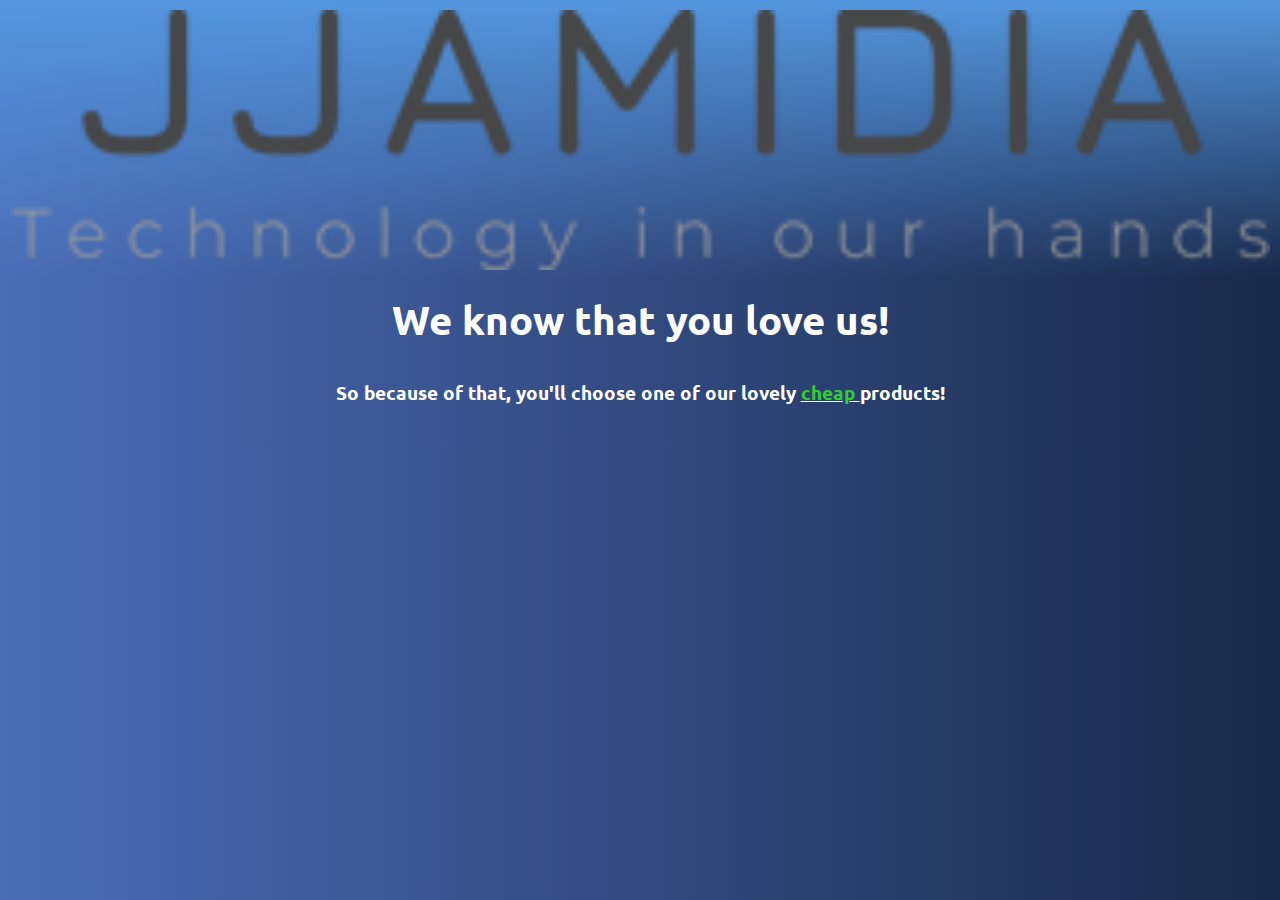
==== index.html @ 0f8c27a0 "new section" ====
<!DOCTYPE html>
<html>

<head>
  <meta charset="UTF-8">
  <title>JJAMIDIA</title>

  <!-- CSS -->
  <link rel="stylesheet" href="style.css">
  <link rel="stylesheet" href="fonts.css">
</head>

<body oncontextmenu="return false">
  <img id="logo" src="assets/img/JJAMIDIA.png" alt="LOGO">
  <h2 class="txt1">We know that you love us!</h2>
  <div class="container1">
    <h3>So because of that, you'll choose one of our lovely <a id="link_cheap" class="link-none" href="cheap.html">
        cheap
       </a> products!</h3>
    <br>
  </div>
</body>

</html>
---- style.css ----
body {
background: linear-gradient(90deg, #4b6cb7 0%, #182848 100%);
  font-family: 'Ubuntu', sans-serif;
  color: white;
  margin: auto;
  text-align: center;
}

#logo {
  box-sizing: border-box;
  padding: 10px;
  background: linear-gradient(180deg, rgba(84,150,222,1) 0%, rgba(90,42,5,0) 100%);
  background-repeat: round;
  width: 100%;
  align-items: center;
}
.txt1 {
  font-size: 2.5rem;
  margin: 10px;
  text-align: center;
}
.container1 {
  box-sizing: border-box;
  padding-top: 5px;
  width: 100%;
  height: 100%;
  background-image: url(assets/img/bck1.jpg);
  background-repeat: no-repeat;
  align-items: center;
  justify-content: space-evenly;
}
.link-none, .link-none:active, .link-none:hover {
  text-decoration: none;
  color: white;
}
#link_cheap {
  text-decoration: underline;
  text-decoration-color: white;
  color: limegreen;
}
---- fonts.css ----
@import url('https://fonts.googleapis.com/css2?family=Ubuntu:wght@500&display=swap');
/* font-family: 'Ubuntu', sans-serif;  */
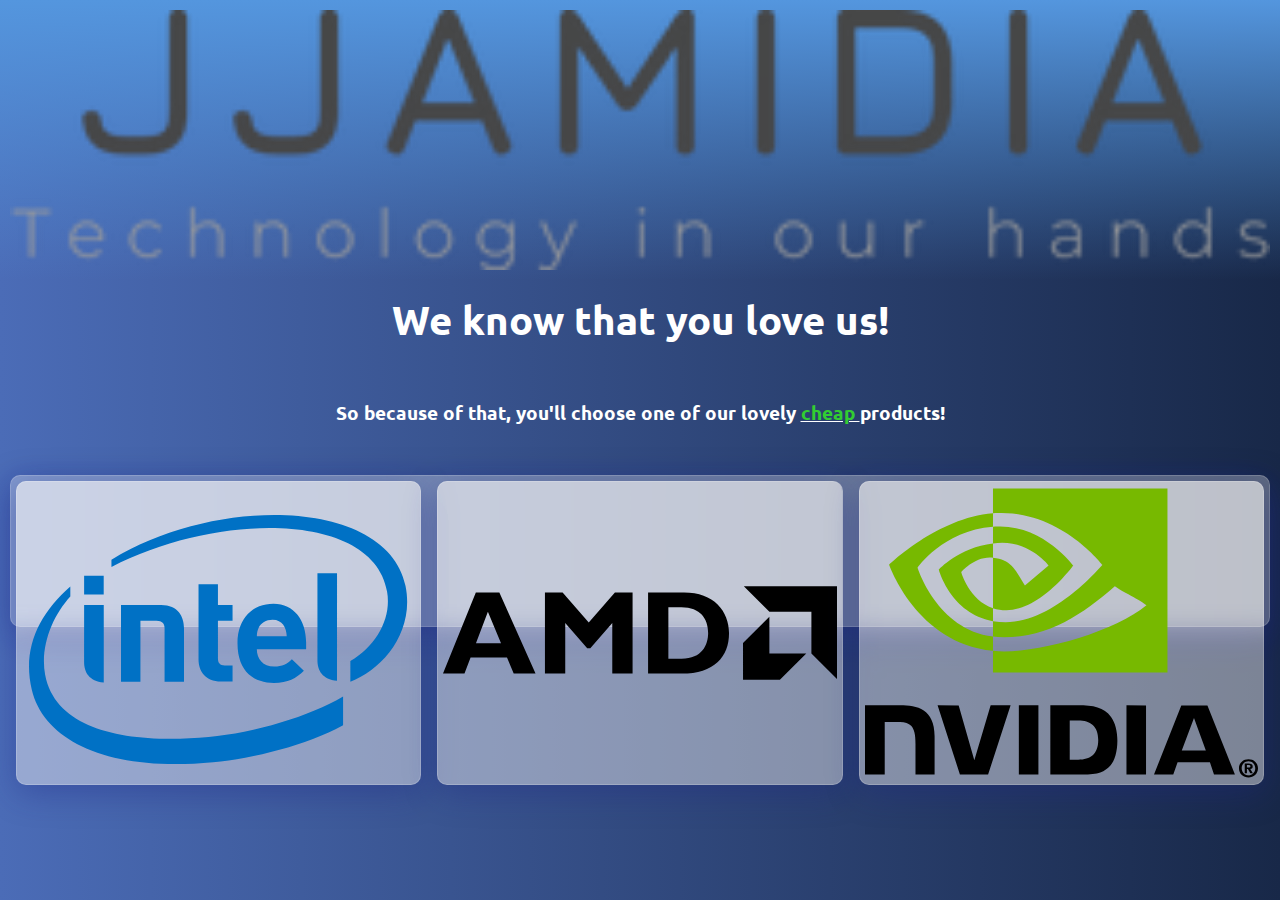
==== commit 352f07ba: "added logos and borders" ====
--- a/index.html
+++ b/index.html
@@ -3,6 +3,7 @@
 
 <head>
   <meta charset="UTF-8">
+  <meta name="viewport" content="width=device-width, initial-scale=1">
   <title>JJAMIDIA</title>
 
   <!-- CSS -->
@@ -11,13 +12,24 @@
 </head>
 
 <body oncontextmenu="return false">
-  <img id="logo" src="assets/img/JJAMIDIA.png" alt="LOGO">
+  <img id="logo" src="assets/img/JJAMIDIA.png" alt="LOGO" loading="eager">
   <h2 class="txt1">We know that you love us!</h2>
   <div class="container1">
     <h3>So because of that, you'll choose one of our lovely <a id="link_cheap" class="link-none" href="cheap.html">
         cheap
-       </a> products!</h3>
+      </a> products!</h3>
     <br>
+    <div class="products">
+      <div class="Intel">
+        <img src="assets/img/intel-logo.svg" alt="intel" width="100%" height="100%">
+      </div>
+      <div class="Amd">
+        <img src="assets/img/amd-logo.svg" alt="amd" width="100%" height="100%">
+      </div>
+      <div class="Nvidia">
+        <img src="assets/img/nvidia-logo.svg" alt="nvidia" width="100%" height="100%">
+      </div>
+    </div>
   </div>
 </body>
 
--- a/style.css
+++ b/style.css
@@ -1,40 +1,96 @@
 body {
-background: linear-gradient(90deg, #4b6cb7 0%, #182848 100%);
+  background: linear-gradient(90deg, #4b6cb7 0%, #182848 100%);
   font-family: 'Ubuntu', sans-serif;
   color: white;
   margin: auto;
   text-align: center;
 }
 
+img {
+  loading: eager;
+}
+
 #logo {
   box-sizing: border-box;
   padding: 10px;
-  background: linear-gradient(180deg, rgba(84,150,222,1) 0%, rgba(90,42,5,0) 100%);
+  background: linear-gradient(180deg, rgba(84, 150, 222, 1) 0%, rgba(90, 42, 5, 0) 100%);
   background-repeat: round;
   width: 100%;
   align-items: center;
 }
+
 .txt1 {
   font-size: 2.5rem;
   margin: 10px;
   text-align: center;
 }
+
 .container1 {
   box-sizing: border-box;
   padding-top: 5px;
   width: 100%;
-  height: 100%;
+  height: 300px;
+  max-height: 300px;
   background-image: url(assets/img/bck1.jpg);
   background-repeat: no-repeat;
   align-items: center;
-  justify-content: space-evenly;
+  align-content: center;
+  justify-content: center;
 }
-.link-none, .link-none:active, .link-none:hover {
+
+.link-none,
+.link-none:active,
+.link-none:hover {
   text-decoration: none;
   color: white;
 }
+
 #link_cheap {
   text-decoration: underline;
   text-decoration-color: white;
   color: limegreen;
 }
+
+/*grid 1*/
+.products {
+  margin: 10px;
+  background: rgba(255, 255, 255, 0.3);
+  box-shadow: 0 8px 32px 0 rgba(31, 38, 135, 0.37);
+  backdrop-filter: blur(7px);
+  -webkit-backdrop-filter: blur(7px);
+  border-radius: 10px;
+  border: 1px solid rgba(255, 255, 255, 0.18);
+  display: grid;
+  grid-template-columns: 1fr 1fr 1fr;
+  grid-template-rows: 1fr;
+  gap: 0px 6px;
+  grid-auto-flow: row;
+  justify-content: stretch;
+  align-content: stretch;
+  grid-template-areas:
+    "Intel Amd Nvidia";
+  height: 150px;
+}
+
+.Intel {
+  grid-area: Intel;
+}
+
+.Amd {
+  grid-area: Amd;
+}
+
+.Nvidia {
+  grid-area: Nvidia;
+}
+
+.Intel, .Amd, .Nvidia {
+  background: rgba( 247, 244, 244, 0.45 );
+box-shadow: 0 8px 32px 0 rgba( 31, 38, 135, 0.37 );
+backdrop-filter: blur( 10.5px );
+-webkit-backdrop-filter: blur( 10.5px );
+border-radius: 10px;
+border: 1px solid rgba( 255, 255, 255, 0.18 );
+margin: 5px;
+padding: 5px;
+}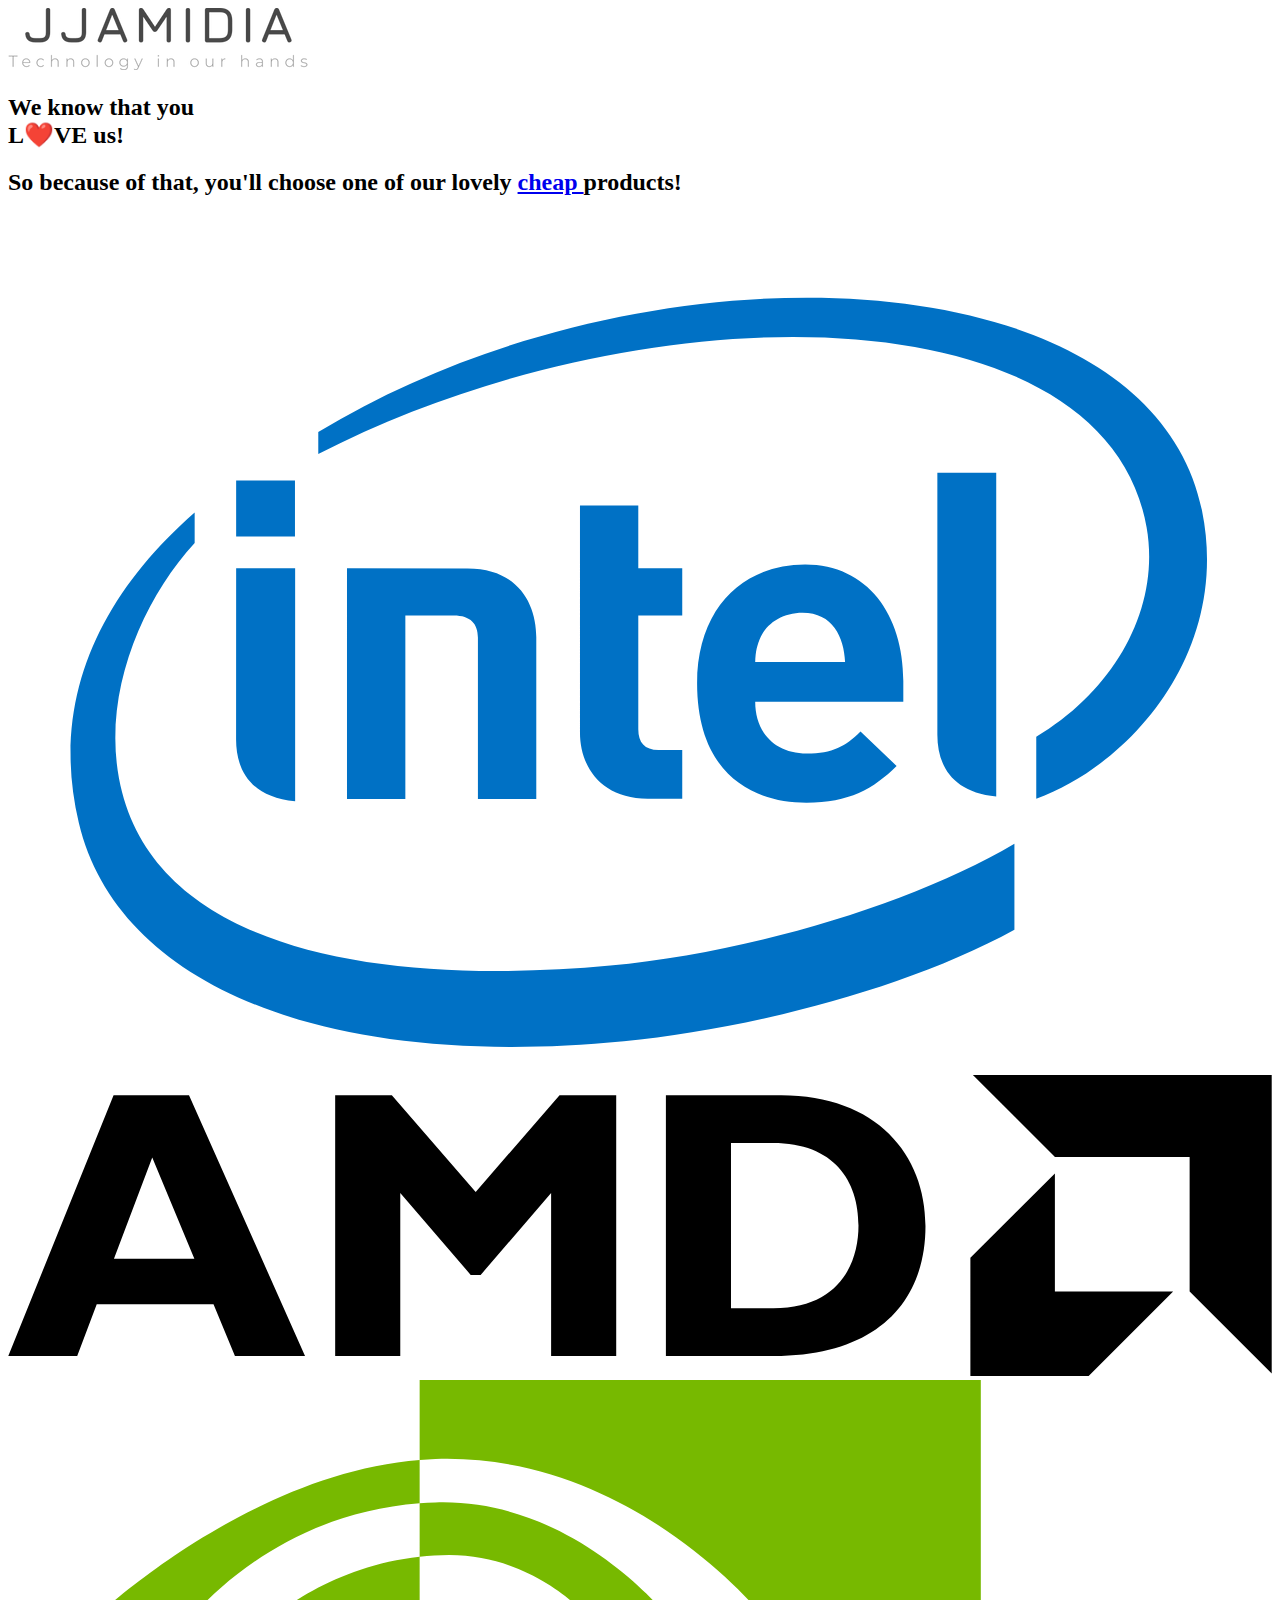
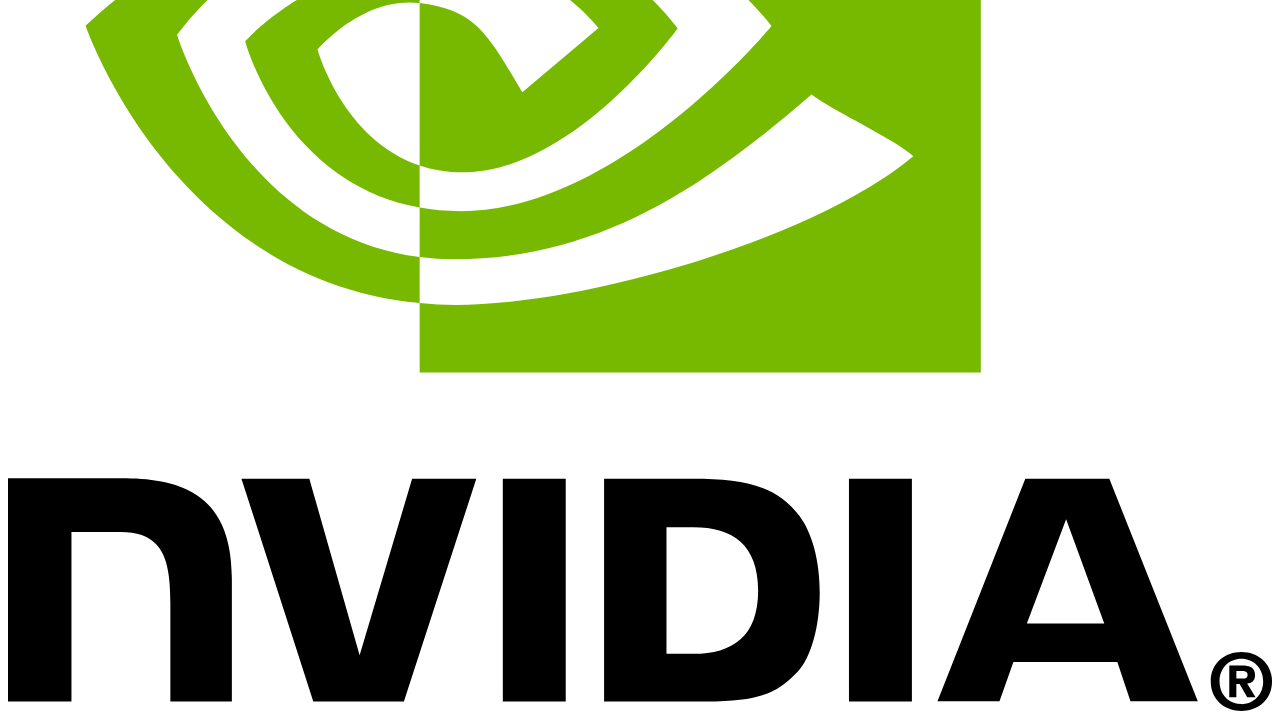
==== commit 89df6766: "Added support for Mobile only FOR NOW, fixed the background to full 🌝" ====
--- a/index.html
+++ b/index.html
@@ -13,11 +13,11 @@
 
 <body oncontextmenu="return false">
   <img id="logo" src="assets/img/JJAMIDIA.png" alt="LOGO" loading="eager">
-  <h2 class="txt1">We know that you love us!</h2>
+  <h2 class="txt1">We know that you <br>L❤️VE us!</h2>
   <div class="container1">
-    <h3>So because of that, you'll choose one of our lovely <a id="link_cheap" class="link-none" href="cheap.html">
+    <h2>So because of that, you'll choose one of our lovely <a id="link_cheap" class="link-none" href="cheap.html">
         cheap
-      </a> products!</h3>
+      </a> products!</h2>
     <br>
     <div class="products">
       <div class="Intel">
--- a/style.css
+++ b/style.css
@@ -1,96 +1,99 @@
-body {
-  background: linear-gradient(90deg, #4b6cb7 0%, #182848 100%);
-  font-family: 'Ubuntu', sans-serif;
-  color: white;
-  margin: auto;
-  text-align: center;
+@media all and (max-width: 768px) {
+  body {
+    background: linear-gradient(90deg, #4b6cb7 0%, #182848 100%);
+    font-family: 'Ubuntu', sans-serif;
+    color: white;
+    margin: 0;
+    text-align: center;
+  }
+
+  #logo {
+    box-sizing: border-box;
+    padding: 10px;
+    background: linear-gradient(180deg, rgba(84, 150, 222, 1) 0%, rgba(90, 42, 5, 0) 100%);
+    background-repeat: round;
+    width: 100%;
+    align-items: center;
+  }
+
+  .txt1 {
+    font-size: 2.5rem;
+    margin: 10px;
+    text-align: center;
+  }
+
+  .container1 {
+    box-sizing: border-box;
+    padding-top: 5px;
+    width: 100%;
+    max-width: 100%;
+    height: 325px;
+    max-height: 325px;
+    background-image: url(assets/img/bck1.jpg);
+    background-size: cover;
+    background-repeat: no-repeat;
+    align-items: center;
+    align-content: center;
+    justify-content: center;
+  }
+
+  .link-none,
+  .link-none:active,
+  .link-none:hover {
+    text-decoration: none;
+    color: white;
+  }
+
+  #link_cheap {
+    text-decoration: underline;
+    text-decoration-color: white;
+    color: limegreen;
+  }
+
+  /*grid 1*/
+  .products {
+    margin: 10px;
+    background: rgba(255, 255, 255, 0.3);
+    box-shadow: 0 8px 32px 0 rgba(31, 38, 135, 0.37);
+    backdrop-filter: blur(7px);
+    -webkit-backdrop-filter: blur(7px);
+    border-radius: 10px;
+    border: 1px solid rgba(255, 255, 255, 0.18);
+    display: grid;
+    grid-template-columns: 1fr 1fr 1fr;
+    grid-template-rows: 1fr;
+    gap: 0px 6px;
+    grid-auto-flow: row;
+    justify-content: stretch;
+    align-content: stretch;
+    grid-template-areas:
+      "Intel Amd Nvidia";
+    height: 150px;
+  }
+
+  .Intel {
+    grid-area: Intel;
+  }
+
+  .Amd {
+    grid-area: Amd;
+  }
+
+  .Nvidia {
+    grid-area: Nvidia;
+  }
+
+  .Intel,
+  .Amd,
+  .Nvidia {
+    background: rgba(247, 244, 244, 0.45);
+    box-shadow: 0 8px 32px 0 rgba(31, 38, 135, 0.37);
+    backdrop-filter: blur(10.5px);
+    -webkit-backdrop-filter: blur(10.5px);
+    border-radius: 10px;
+    border: 1px solid rgba(255, 255, 255, 0.18);
+    margin: 5px;
+    padding: 5px;
+  }
+
 }
-
-img {
-  loading: eager;
-}
-
-#logo {
-  box-sizing: border-box;
-  padding: 10px;
-  background: linear-gradient(180deg, rgba(84, 150, 222, 1) 0%, rgba(90, 42, 5, 0) 100%);
-  background-repeat: round;
-  width: 100%;
-  align-items: center;
-}
-
-.txt1 {
-  font-size: 2.5rem;
-  margin: 10px;
-  text-align: center;
-}
-
-.container1 {
-  box-sizing: border-box;
-  padding-top: 5px;
-  width: 100%;
-  height: 300px;
-  max-height: 300px;
-  background-image: url(assets/img/bck1.jpg);
-  background-repeat: no-repeat;
-  align-items: center;
-  align-content: center;
-  justify-content: center;
-}
-
-.link-none,
-.link-none:active,
-.link-none:hover {
-  text-decoration: none;
-  color: white;
-}
-
-#link_cheap {
-  text-decoration: underline;
-  text-decoration-color: white;
-  color: limegreen;
-}
-
-/*grid 1*/
-.products {
-  margin: 10px;
-  background: rgba(255, 255, 255, 0.3);
-  box-shadow: 0 8px 32px 0 rgba(31, 38, 135, 0.37);
-  backdrop-filter: blur(7px);
-  -webkit-backdrop-filter: blur(7px);
-  border-radius: 10px;
-  border: 1px solid rgba(255, 255, 255, 0.18);
-  display: grid;
-  grid-template-columns: 1fr 1fr 1fr;
-  grid-template-rows: 1fr;
-  gap: 0px 6px;
-  grid-auto-flow: row;
-  justify-content: stretch;
-  align-content: stretch;
-  grid-template-areas:
-    "Intel Amd Nvidia";
-  height: 150px;
-}
-
-.Intel {
-  grid-area: Intel;
-}
-
-.Amd {
-  grid-area: Amd;
-}
-
-.Nvidia {
-  grid-area: Nvidia;
-}
-
-.Intel, .Amd, .Nvidia {
-  background: rgba( 247, 244, 244, 0.45 );
-box-shadow: 0 8px 32px 0 rgba( 31, 38, 135, 0.37 );
-backdrop-filter: blur( 10.5px );
--webkit-backdrop-filter: blur( 10.5px );
-border-radius: 10px;
-border: 1px solid rgba( 255, 255, 255, 0.18 );
-margin: 5px;
-padding: 5px;
-}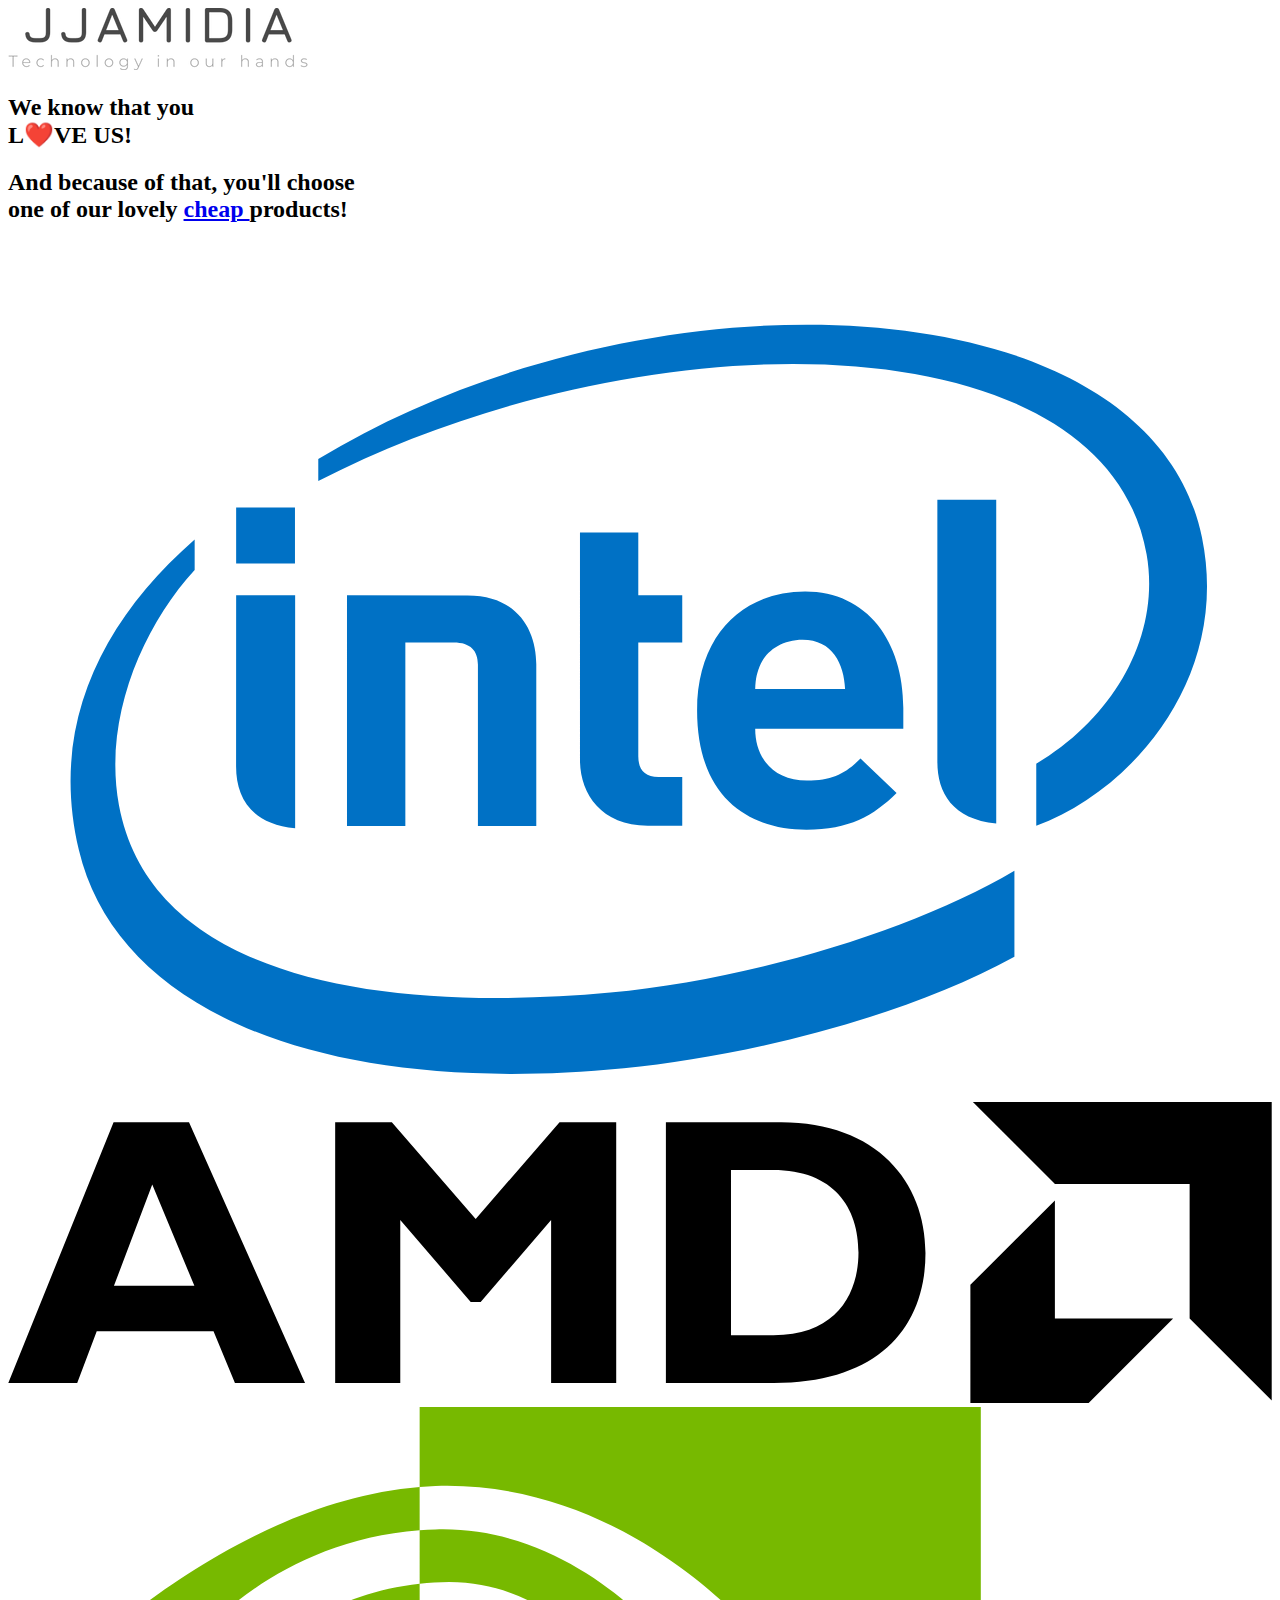
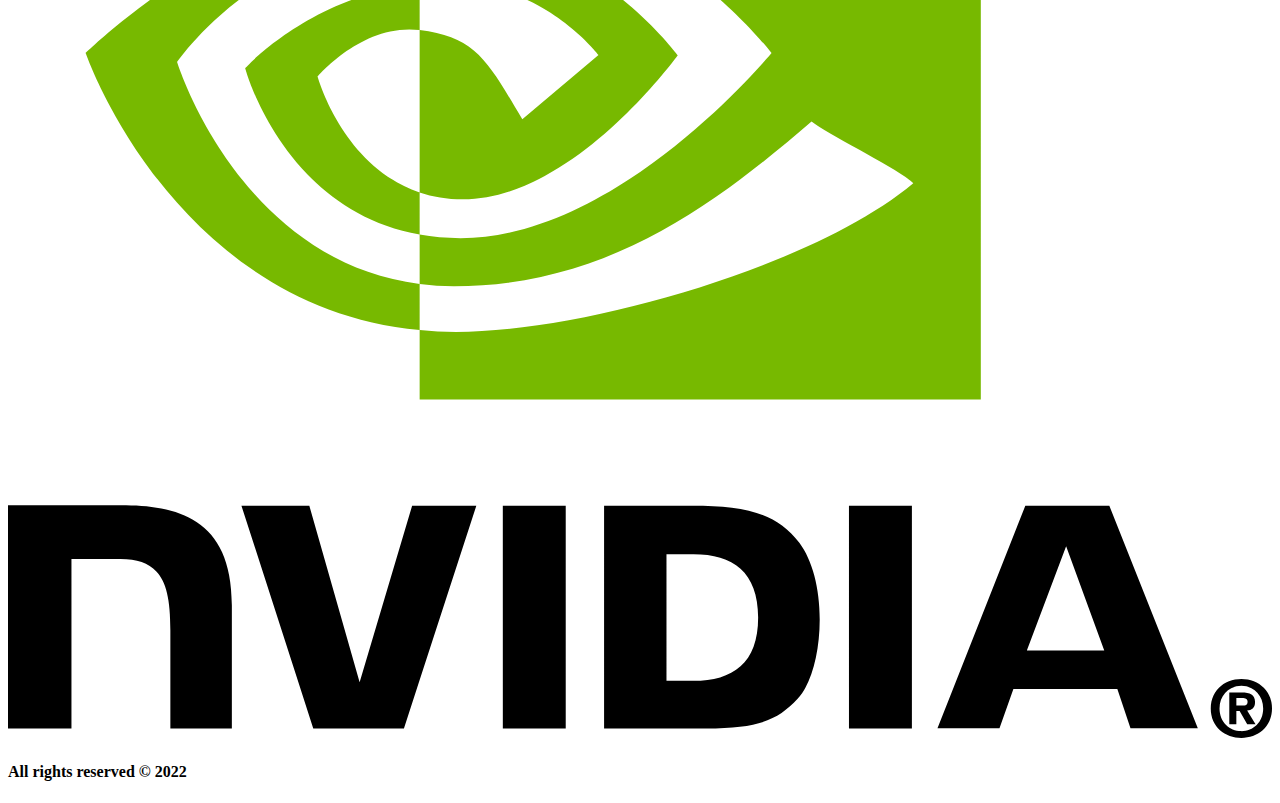
==== commit 1c3a3396: "Added © and fixes" ====
--- a/index.html
+++ b/index.html
@@ -13,9 +13,9 @@
 
 <body oncontextmenu="return false">
   <img id="logo" src="assets/img/JJAMIDIA.png" alt="LOGO" loading="eager">
-  <h2 class="txt1">We know that you <br>L❤️VE us!</h2>
+  <h2 class="txt1">We know that you <br>L❤️VE US!</h2>
   <div class="container1">
-    <h2>So because of that, you'll choose one of our lovely <a id="link_cheap" class="link-none" href="cheap.html">
+    <h2>And because of that, you'll choose<br>one of our lovely <a id="link_cheap" class="link-none" href="cheap.html">
         cheap
       </a> products!</h2>
     <br>
@@ -31,6 +31,7 @@
       </div>
     </div>
   </div>
+  <h4>All rights reserved © 2022</h4>
 </body>
 
 </html>
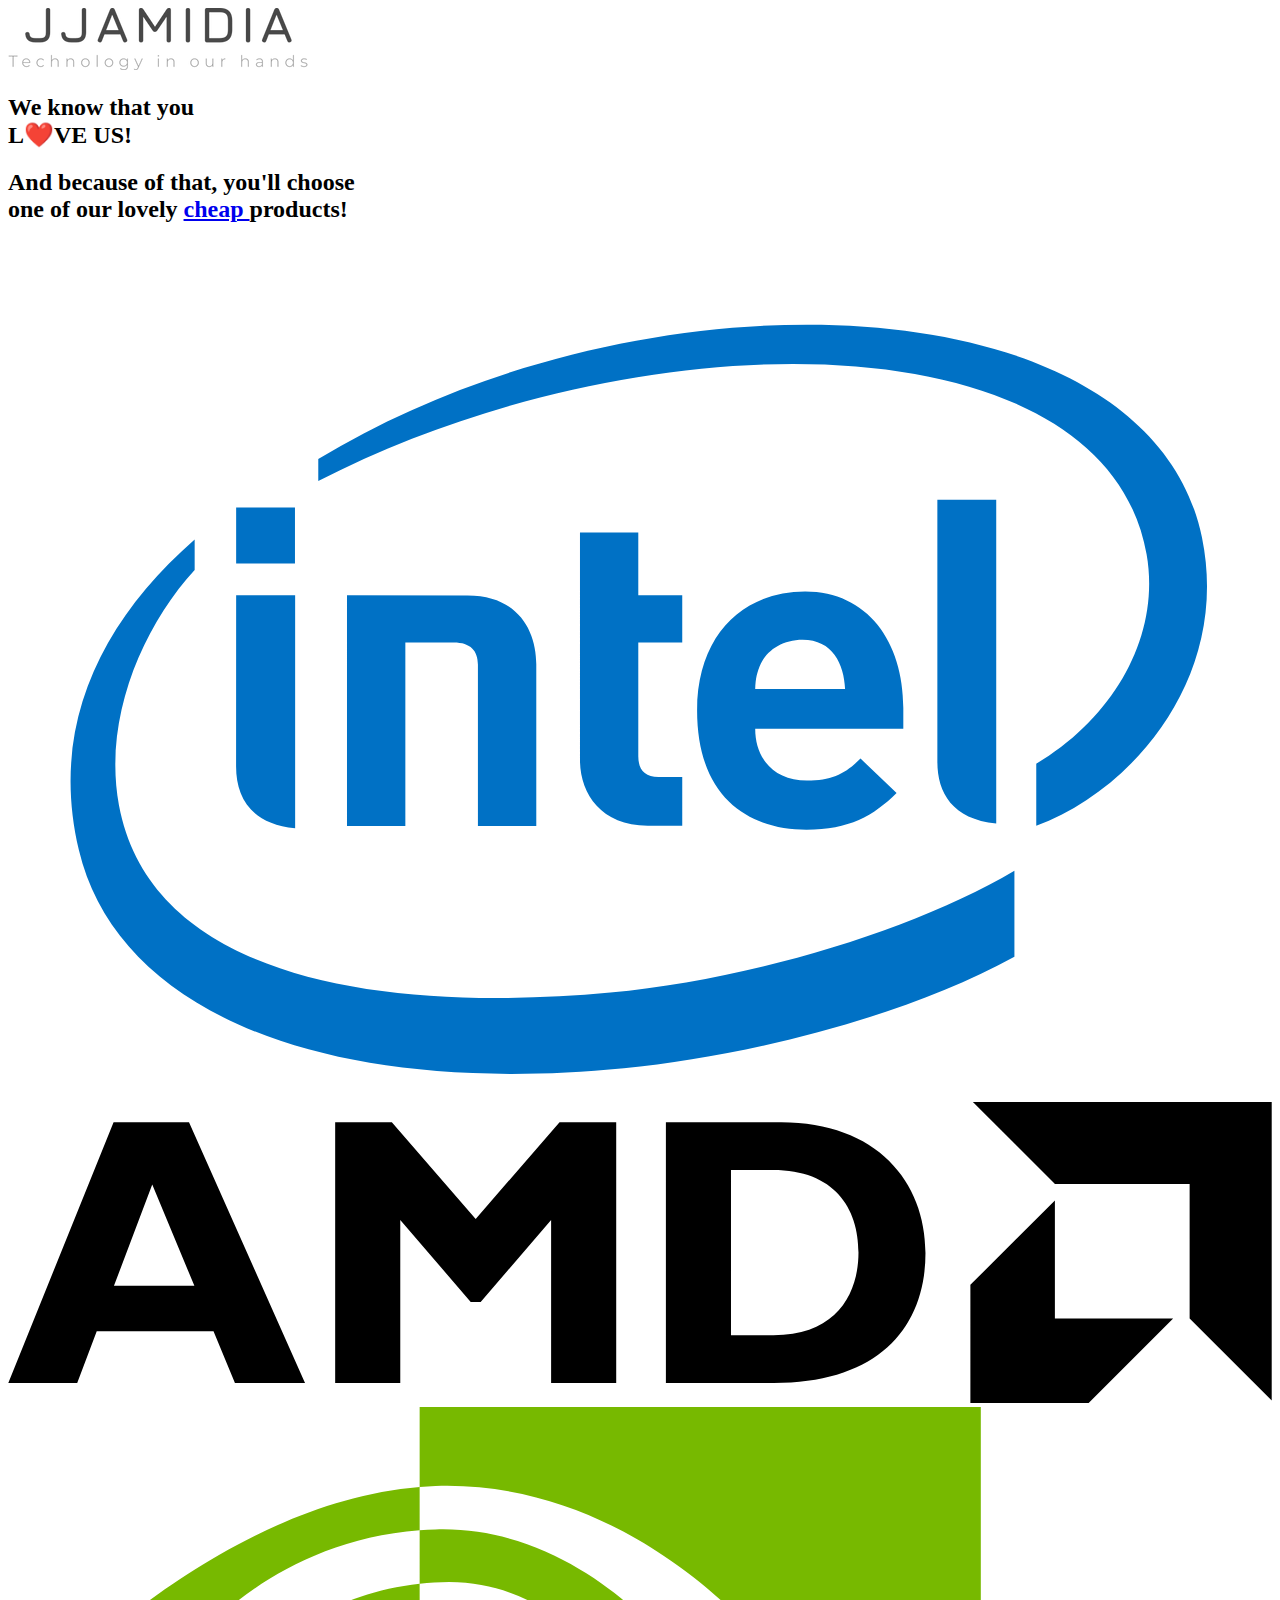
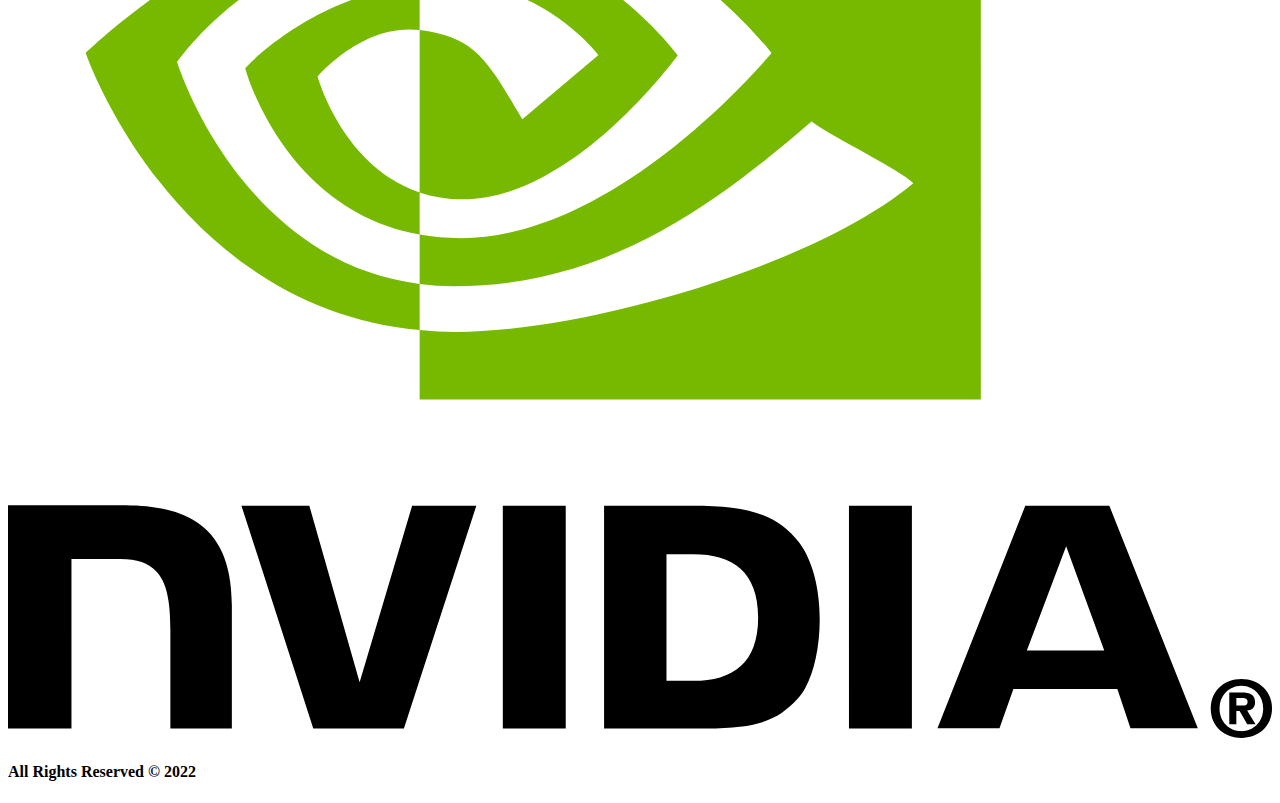
==== commit 37d1947a: "Marks" ====
--- a/index.html
+++ b/index.html
@@ -31,7 +31,7 @@
       </div>
     </div>
   </div>
-  <h4>All rights reserved © 2022</h4>
+  <h4>All Rights Reserved © 2022</h4>
 </body>
 
 </html>
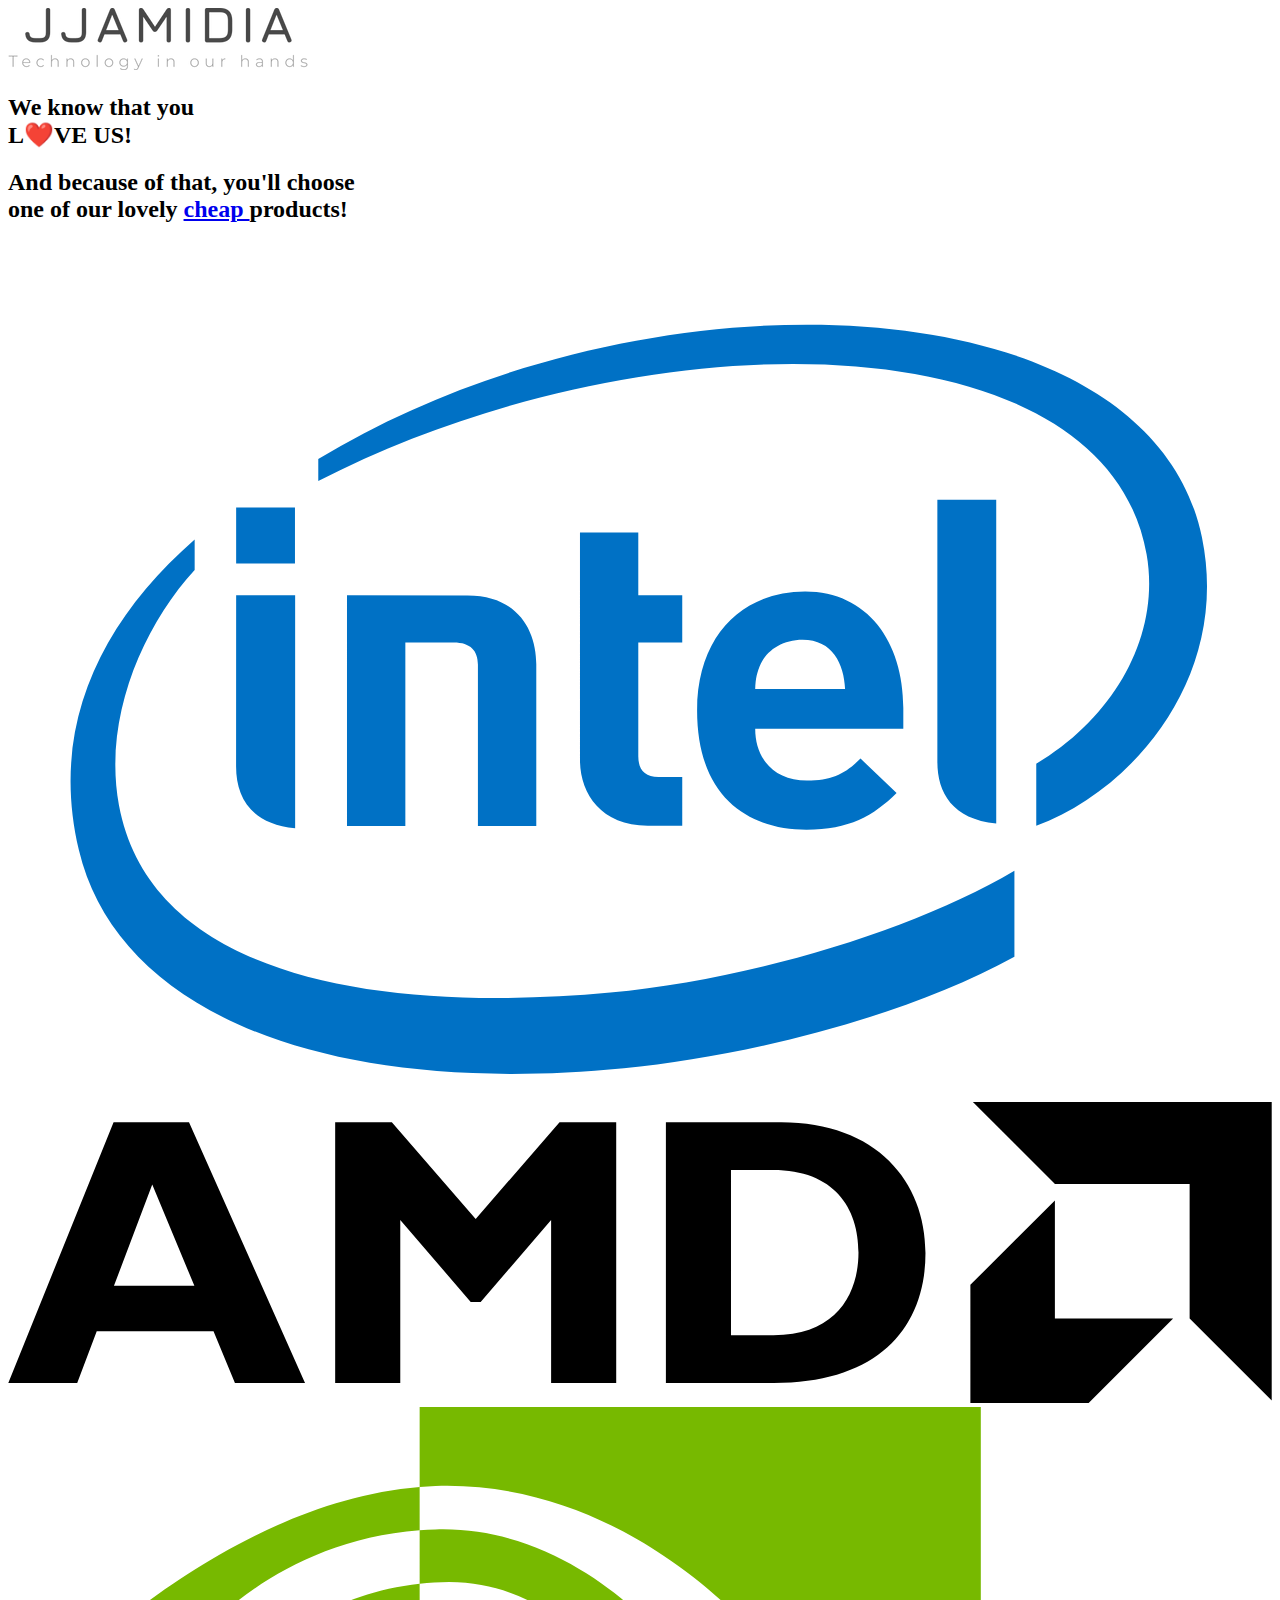
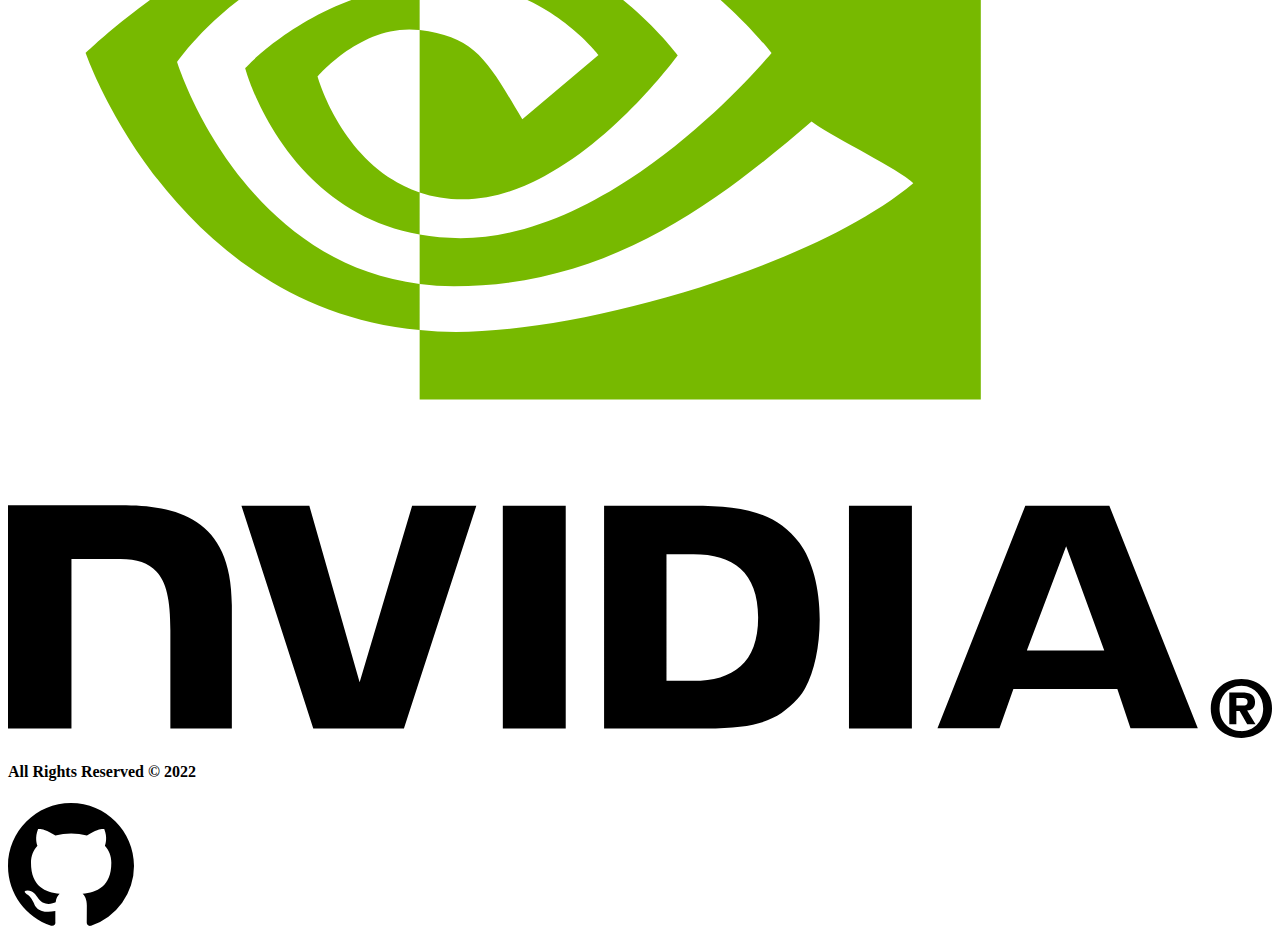
==== commit 1ff75863: "added footer and GitHub logo" ====
--- a/index.html
+++ b/index.html
@@ -31,7 +31,13 @@
       </div>
     </div>
   </div>
-  <h4>All Rights Reserved © 2022</h4>
+
+
+  <footer>
+    <h4>All Rights Reserved © 2022</h4>
+  <img src="assets/img/github.svg" alt="GitHub Logo" width="10%">
+  </footer>
+
 </body>
 
-</html>
+</html>